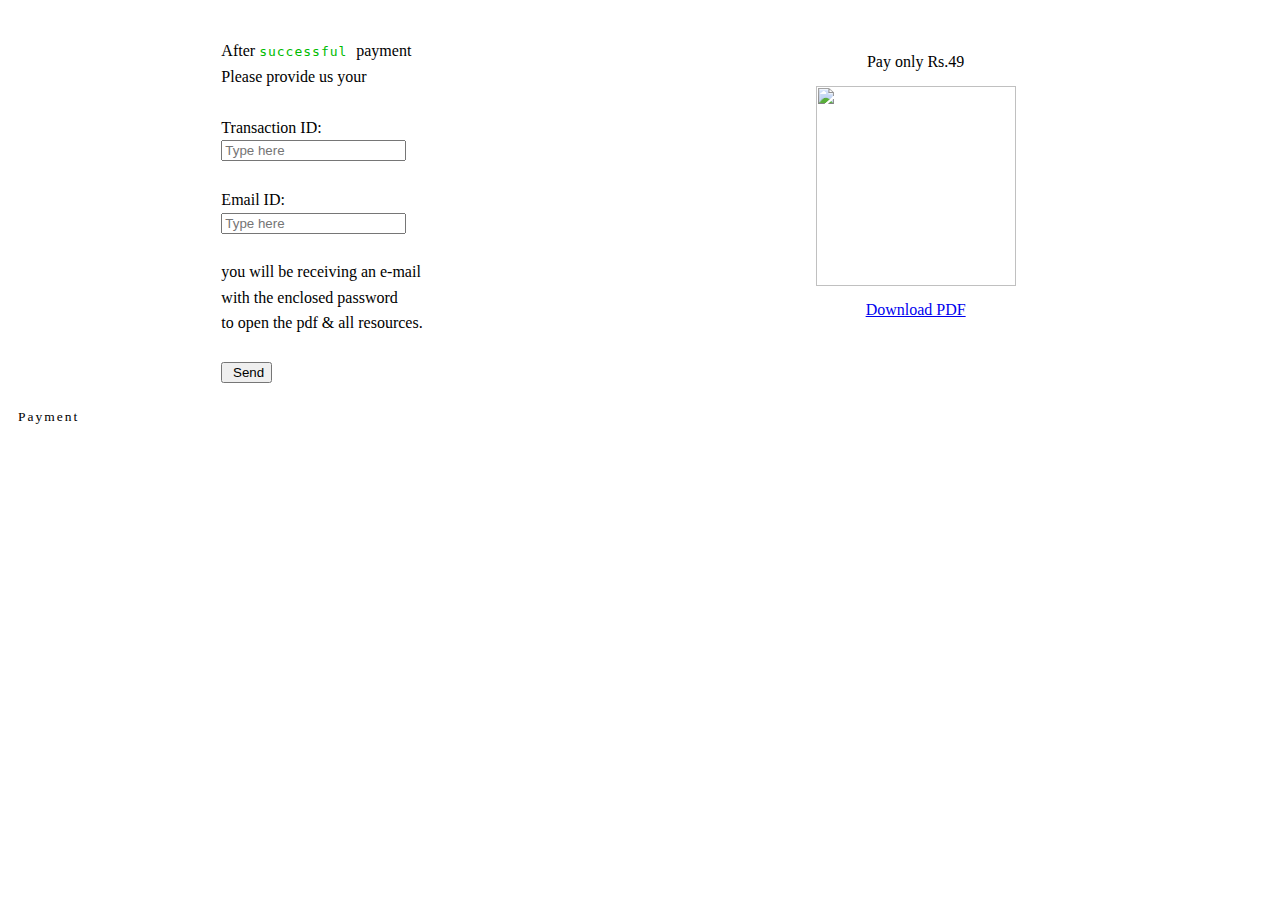
==== buy.html @ 54ebb0b4 "update" ====
<html lang="en">
    <head>
        <title>
            with.crepantherx.dev
        </title>
        <link rel="stylesheet" href="style.css">
        <style>
            main {
                display: flex;
                flex-wrap: wrap;
                justify-content: center;
            }
            .data-tilt{
                margin: 25px;
            }
            section {
                text-align: center;
                width: 20vw;
                padding: 15px;
                
            }
            img {
                object-fit: cover;
                margin: 15px;
            }
            main > div {
                border: 1px solid rgb(0, 187, 0);
            }
            main > section > article {
                margin-top: 15px;
                margin-bottom: 15px;
            }
            button {
                margin-right: 15px;
            }
        </style>
    </head>
    <body>
        <a href="https://skill.crepantherx.dev/">
            <img src="../icon/home.png" id='home' alt="">
        </a>
        <!-- <aside>
            <a href="https://github.com/crepantherx">
                GITHUB
            </a>
            <a href="https://www.linkedin.com/in/crepantherx/">
                LINKEDIN
            </a>
        </aside> -->


        <main>
            <label style="line-height: 1.6;">
                After 
                <code style="color:rgb(0, 187, 0); letter-spacing:1px; text-transform: none">
                    <code>successful</code>
                </code> 
                 payment<br>Please provide us your<br><br>

                <form id="gform" method="POST" class="pure-form pure-form-stacked" data-email="crepantherx@gmail.com"
                action="https://script.google.com/macros/s/AKfycbykDFz6pMqiIhsk2IhQ6As68FYH_GysbqIt7ywn1nW6I5gL4HV6fSJTdw-M-24uQoiIZg/exec">

                <label for="name">
                Transaction ID:<br>
                </label>
                <input id="name" name="name" placeholder="Type here" />
                <br><br>

                <!-- <label>
                    Your file:<br>
                    <input type="file" id="message" name="message">
                  </label>
                  <br><br> -->

                <!-- <label for="message">Set: </label><br>
                <input id="message" name="message" placeholder="A or B" />
                <br><br> -->
                
                <label for="email"> 
                    Email ID:
                </label><br>
                <input id="email" name="email" type="email" value=""
                required placeholder="Type here" />
                <br>
               
                <br>you will be receiving an e-mail <br>with the enclosed password<br> to open the pdf & all resources.<br><br>
               
               
                <button class="btn">
                <i class="fa fa-paper-plane"></i>&nbsp;Send
                </button>
                </form>

            </label>
            <section style="width: 25vw">
            
            </section>
            <section>
                <label>Pay only Rs.49</label>
                <img src="../icon/upi.png" alt="" width="200" height="200">
                <a href="../question/SQL_A.pdf" class="btn" download rel="noopener noreferrer" target="_blank">
                    Download PDF
                </a>

            </section>
            <!-- <section>
                <form action="">
                    <section>
                        <label for="">Your Email</label><br>
                        <input type="email" autocomplete="email" required>
                    </section>
    <br><br>
                    <section>
                        <label for="">Subject</label><br>
                        <input type="text" required>
                    </section>
    <br><br>
                    
                    <section>
                        <label for="">Message</label><br>
                        <textarea name="" id="" required></textarea>
                    </section>
    <br><br>
                    <button>Send Message</button>
                </form>
    
            </section> -->

            <!-- <section>
                <form id="gform" method="POST" class="pure-form pure-form-stacked" data-email="crepantherx@gmail.com"
                action="https://script.google.com/macros/s/AKfycbykDFz6pMqiIhsk2IhQ6As68FYH_GysbqIt7ywn1nW6I5gL4HV6fSJTdw-M-24uQoiIZg/exec">

                <label for="name">Name: </label>
                <input id="name" name="name" placeholder="What your Mom calls you" />
                <br>
                <label for="message">Message: </label>
                <textarea id="message" name="message" rows="10"
                    placeholder="Tell us what's on your mind..."></textarea>
                <br>
                <label for="email"><em>Your</em> Email Address:</label>
                <input id="email" name="email" type="email" value=""
                required placeholder="your.name@email.com" />

                <button class="button-success pure-button button-xlarge">
                <i class="fa fa-paper-plane"></i>&nbsp;Send
                </button>
                </form>
            </section> -->

        </main>
        
        <footer style="width:auto; padding: 10px;">
            <!-- <label style="font-family: poppins;letter-spacing: 1px; text-transform: none;font-size: 1.5vh">* After successful payment, Password will be shared in the UPI chat</label> -->
            <label style="color:black;letter-spacing: 2px; text-transform: none;font-size: 1.5vh">Payment</label>
       
        </footer>

       <script src="https://code.jquery.com/jquery-3.6.0.slim.min.js" integrity="sha256-u7e5khyithlIdTpu22PHhENmPcRdFiHRjhAuHcs05RI=" crossorigin="anonymous"></script>
       <script src="tilt.js"></script>
       <script type="text/javascript">
            $(document).ready(function(){

    $('.data-tilt').tilt({
        scale: 1.1
})
            })
    </script>
    </body>
</html>
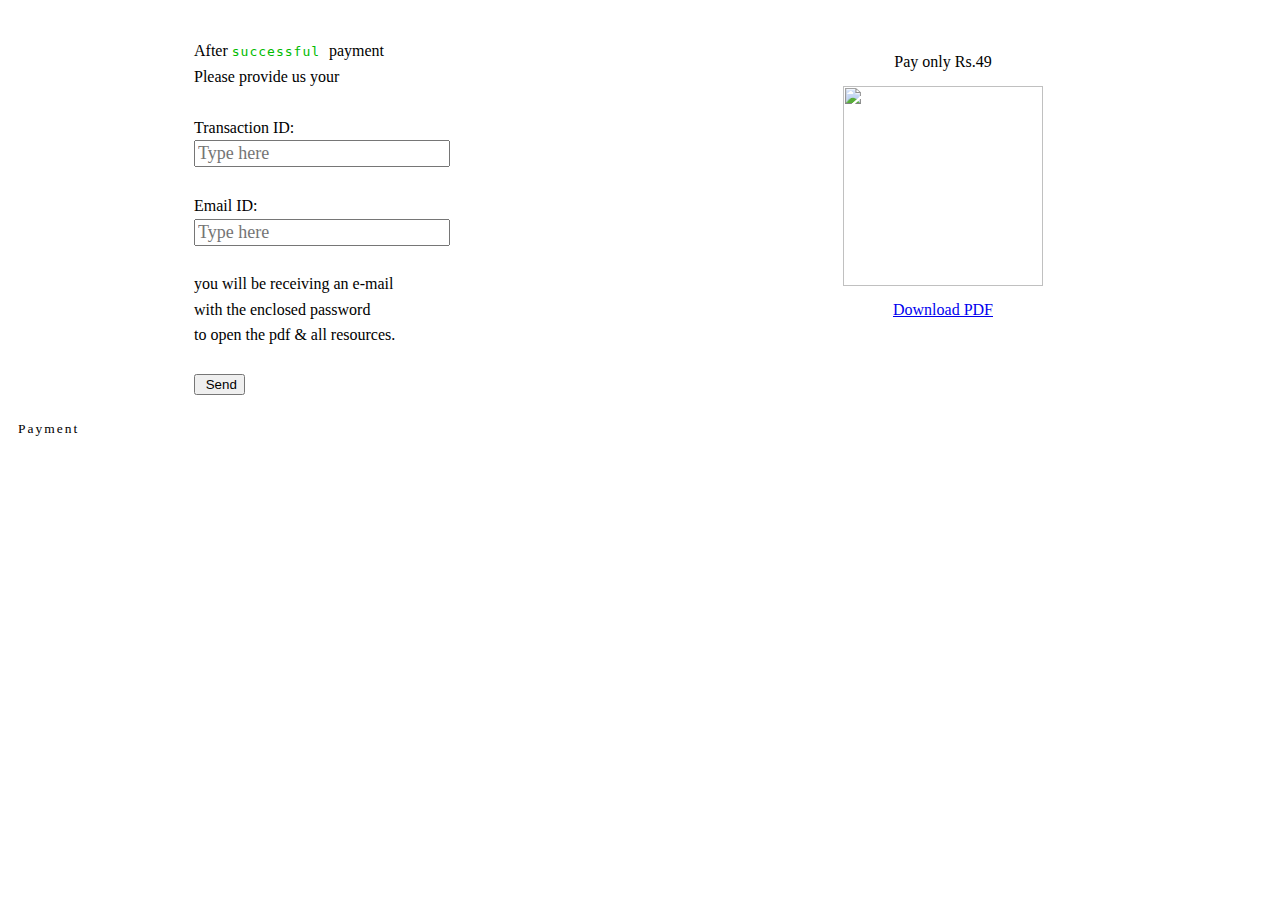
==== commit 270bf45d: "update" ====
--- a/buy.html
+++ b/buy.html
@@ -58,12 +58,12 @@
                  payment<br>Please provide us your<br><br>
 
                 <form id="gform" method="POST" class="pure-form pure-form-stacked" data-email="crepantherx@gmail.com"
-                action="https://script.google.com/macros/s/AKfycbykDFz6pMqiIhsk2IhQ6As68FYH_GysbqIt7ywn1nW6I5gL4HV6fSJTdw-M-24uQoiIZg/exec">
+                action="https://script.google.com/macros/s/AKfycbx-94k18ItgHLynYZE0y2itrMXsE52ZQ9oPtev3n9j817KS6lX_3d_RKsO-Q04xnv2hMg/exec">
 
                 <label for="name">
                 Transaction ID:<br>
                 </label>
-                <input id="name" name="name" placeholder="Type here" />
+                <input id="name" name="name" placeholder="Type here" style="width: 20vw;font-size:2vh;letter-spacing:0px;font-family:poppins; text-transform:none"/>
                 <br><br>
 
                 <!-- <label>
@@ -80,7 +80,7 @@
                     Email ID:
                 </label><br>
                 <input id="email" name="email" type="email" value=""
-                required placeholder="Type here" />
+                required placeholder="Type here" style=" width: 20vw;font-size:2vh;letter-spacing:0px;font-family:poppins; text-transform:none"/>
                 <br>
                
                 <br>you will be receiving an e-mail <br>with the enclosed password<br> to open the pdf & all resources.<br><br>
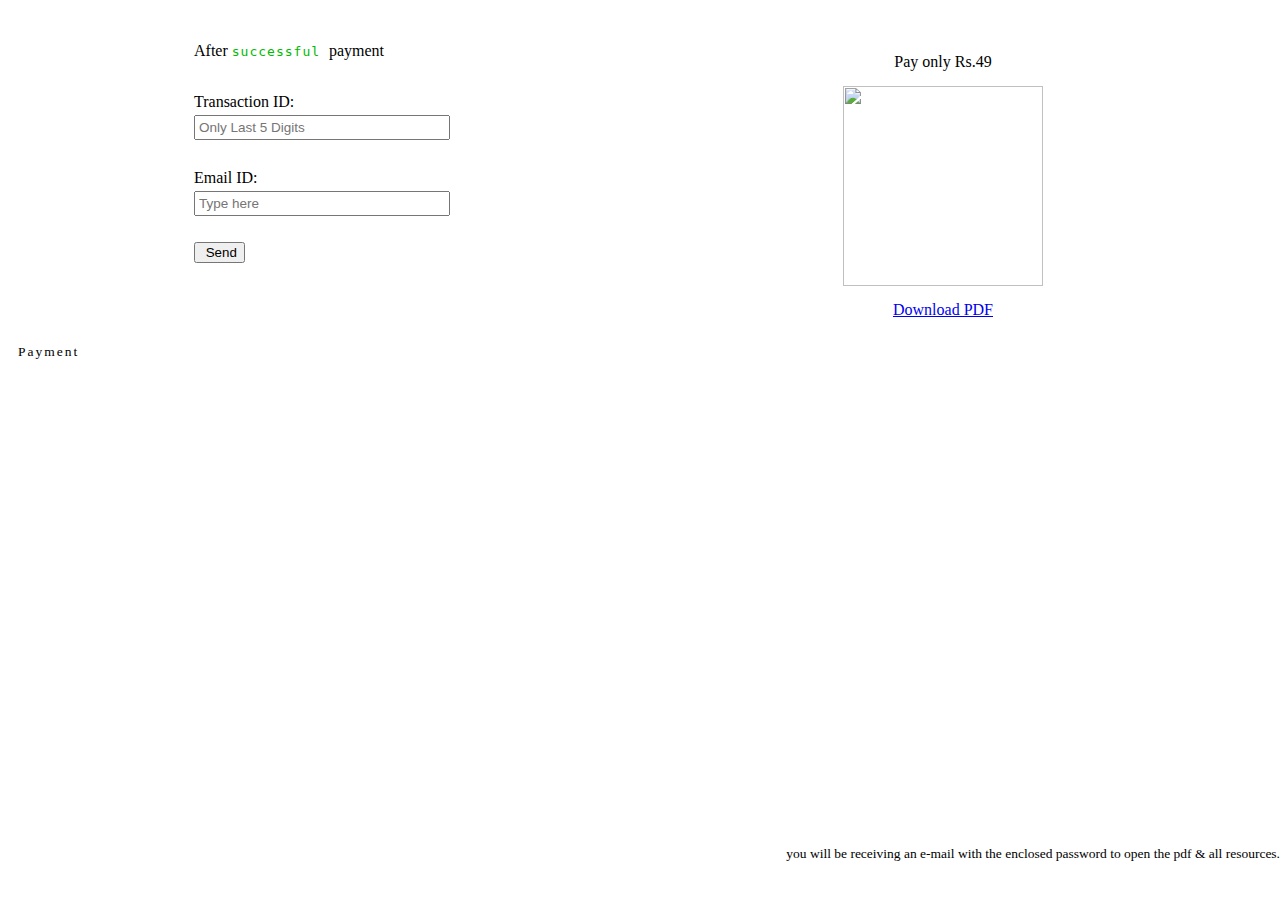
==== commit 657a38ad: "update" ====
--- a/buy.html
+++ b/buy.html
@@ -1,5 +1,6 @@
 <html lang="en">
     <head>
+        <link rel="icon" type="image/x-icon" href="/icon/icon.png">
         <title>
             with.crepantherx.dev
         </title>
@@ -55,7 +56,7 @@
                 <code style="color:rgb(0, 187, 0); letter-spacing:1px; text-transform: none">
                     <code>successful</code>
                 </code> 
-                 payment<br>Please provide us your<br><br>
+                 payment<br><br>
 
                 <form id="gform" method="POST" class="pure-form pure-form-stacked" data-email="crepantherx@gmail.com"
                 action="https://script.google.com/macros/s/AKfycbx-94k18ItgHLynYZE0y2itrMXsE52ZQ9oPtev3n9j817KS6lX_3d_RKsO-Q04xnv2hMg/exec">
@@ -63,7 +64,7 @@
                 <label for="name">
                 Transaction ID:<br>
                 </label>
-                <input id="name" name="name" placeholder="Type here" style="width: 20vw;font-size:2vh;letter-spacing:0px;font-family:poppins; text-transform:none"/>
+                <input id="name" name="name" placeholder="Only Last 5 Digits" style="width: 20vw;font-size:1.5vh;letter-spacing:0px; text-transform:none;padding:3px"/>
                 <br><br>
 
                 <!-- <label>
@@ -80,21 +81,25 @@
                     Email ID:
                 </label><br>
                 <input id="email" name="email" type="email" value=""
-                required placeholder="Type here" style=" width: 20vw;font-size:2vh;letter-spacing:0px;font-family:poppins; text-transform:none"/>
+                required placeholder="Type here" style=" width: 20vw;font-size:1.5vh;letter-spacing:0px; text-transform:none; padding:3px"/>
                 <br>
-               
-                <br>you will be receiving an e-mail <br>with the enclosed password<br> to open the pdf & all resources.<br><br>
-               
-               
+               <br>
+                
+                
                 <button class="btn">
-                <i class="fa fa-paper-plane"></i>&nbsp;Send
+                    <i class="fa fa-paper-plane"></i>&nbsp;Send
                 </button>
-                </form>
+            </form>
+            
+                        <p style="font-size:1.5vh; position: absolute; bottom:0px; right:0px"><br>
+                            you will be receiving an e-mail with the enclosed password to open the pdf & all resources.<br><br>
+                        </p>
 
             </label>
             <section style="width: 25vw">
             
             </section>
+            
             <section>
                 <label>Pay only Rs.49</label>
                 <img src="../icon/upi.png" alt="" width="200" height="200">
@@ -103,6 +108,8 @@
                 </a>
 
             </section>
+
+
             <!-- <section>
                 <form action="">
                     <section>
